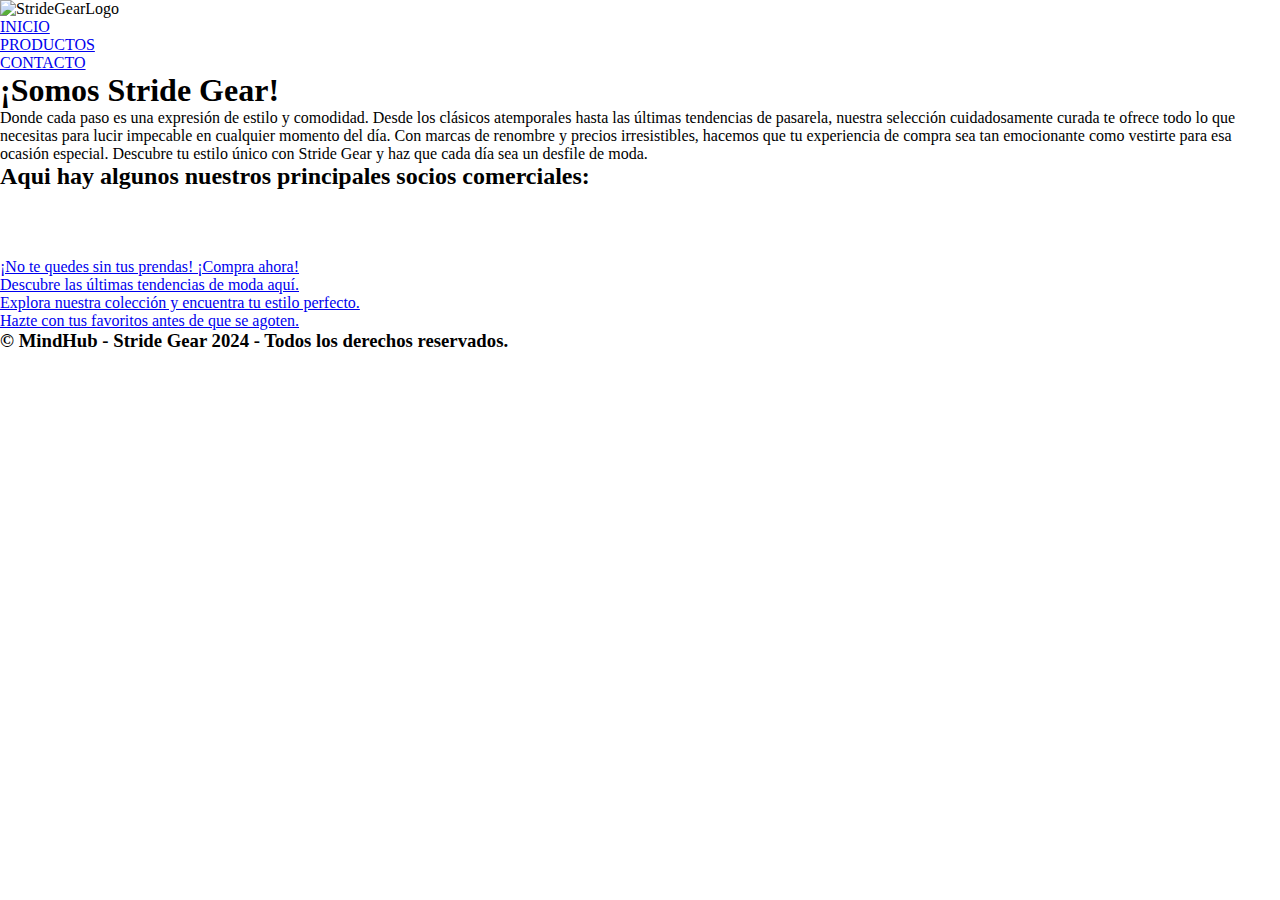
==== index.html @ 209c518f "carrusel CTA actualizado a 2 segs, se agrego carrusel con las marcas, un menu hamburguesa para resol" ====
<!DOCTYPE html>
<html lang="en">
<head>
    <meta charset="UTF-8">
    <meta name="viewport" content="width=device-width, initial-scale=1.0">
    <script src="https://cdn.tailwindcss.com"></script>
    <link rel="stylesheet" href="./css/style.css">
    <link rel="shortcut icon" href="./assests/img/Logo-ico.ico" type="image/x-icon">
    <title>Stride Gear</title>
</head>
<body>
    <header class="h-[12vh]">
        <nav class="p-5 bg-blue-100 shadow md:flex md:items-center md:justify-between ">
            <div class="flex justify-between items-center">
                <span class="cursor-pointer">
                    <img class="h-20 inline" src="./assests/img/logoconfondo.png" alt="StrideGearLogo">
                    
                </span>
                <span class="text-4xl cursor-pointer mx-2 md:hidden block">
                    <ion-icon name="menu" onclick="Menu(this)"></ion-icon>
                </span>
            </div>
            <ul class="md:flex md:items-center z-[1] md:z-auto md:static absolute bg-transparent w-full left-0 md:w-auto md:py-0 py-4 md:pl-0 pl-2 md:opacity-100 opacity-0 top-[200px] transition-all ease-in-out duration-500">
                <li class="mx-4 my-6 md:my-0">
                    <a href="#" class="bg-blue-500 hover:bg-[#EE5B58] text-white font-bold py-2 px-4 rounded  duration-500">INICIO</a>
                </li>

                <li class="mx-4 my-6 md:my-0">
                    <a href="./productos.html" class="bg-blue-500 hover:bg-[#EE5B58] text-white font-bold py-2 px-4 rounded  duration-500">PRODUCTOS</a>
                </li>
                <li class="mx-4 my-6 md:my-0">
                    <a href="./contacto.html" class="bg-blue-500 hover:bg-[#EE5B58] text-white font-bold py-2 px-4 rounded duration-500">CONTACTO</a>
                </li>
            </ul>
        </nav>
        
    </header>
    <main class="bg-orange-100 w-full h-[auto] flex flex-col items-center">
        <div class="flex flex-col w-[75%] justify-center items-center">
            <h1 class="text-center text-5xl mt-10 font-black text-blue-500">¡Somos Stride Gear!</h1>
            <p class="text-center text-xl mt-5 max-w[20rem] font-bold">Donde cada paso es una expresión de estilo y comodidad. Desde los clásicos atemporales hasta las últimas tendencias de pasarela, nuestra selección cuidadosamente curada te ofrece todo lo que necesitas para lucir impecable en cualquier momento del día. Con marcas de renombre y precios irresistibles, hacemos que tu experiencia de compra sea tan emocionante como vestirte para esa ocasión especial. Descubre tu estilo único con Stride Gear y haz que cada día sea un desfile de moda.</p>
        </div>
        <div class="flex flex-col mt-5 justify-center">
            <h2 class="text-center text-red-500 text-2xl font-bold pt-14">Aqui hay algunos nuestros principales socios comerciales:</h2>
            <div class="slider-frame">
                <ul class="h-1/4">
                    <li><img src="https://static.vecteezy.com/system/resources/previews/010/994/325/original/adidas-logo-white-symbol-clothes-design-icon-abstract-football-illustration-with-black-background-free-vector.jpg" alt=""></li>
                    <li><img src="https://4.bp.blogspot.com/-BGYw9I05BVk/TiRdC7c0NzI/AAAAAAAAAiQ/1ebLElEEGCc/s1600/Nike_logo.jpg" alt=""></li>
                    <li><img src="https://www.nicepng.com/png/full/76-763451_reebok-logo-black-and-white-imagenes-del-logo.png" alt=""></li>
                    <li><img src="https://logosmarcas.net/wp-content/uploads/2020/04/Under-Armour-S%C3%ADmbolo.jpg" alt=""></li>
                </ul>
            </div>
        </div>
        <div class="flex justify-center mt-10 mb-3">
            <a href="/productos.html" class="bg-blue-500 hover:bg-[#EE5B58] text-white font-bold py-2 px-4 rounded duration-500">
                <span class="mr-2">
                    <ion-icon name="arrow-forward-circle"></ion-icon>
                </span>
                ¡No te quedes sin tus prendas! ¡Compra ahora!
            </a>
        </div>
    </main>
    <div class="carousel relative overflow-hidden justify-around flex bg-white">
        <div class="carousel-inner flex flex-row">
            <div class="carousel-item">
                <a href="/productos.html" class="text-[#99C2EC] font-semibold underline hover:text-[#EE5B58]">Descubre las últimas tendencias de moda aquí.</a>
            </div>
            <div class="carousel-item">
                <a href="/productos.html" class="text-[#99C2EC] font-semibold underline hover:text-[#EE5B58]">Explora nuestra colección y encuentra tu estilo perfecto.</a>
            </div>
            <div class="carousel-item">
                <a href="/productos.html" class="text-[#99C2EC] font-semibold underline hover:text-[#EE5B58]">Hazte con tus favoritos antes de que se agoten.</a>
            </div>
        </div>
    </div>
    <footer class="bg-[#99C2EC] h-1/4 p-4 text-center">
        <h3 class="font-bold text-[#EE5B58]">
            &copy; MindHub - Stride Gear 2024 - Todos los derechos reservados.
        </h3>
    </footer>
    <script src="./js/index.js"></script>
    <script type="module" src="https://unpkg.com/ionicons@7.1.0/dist/ionicons/ionicons.esm.js"></script>
</body>
</html>
---- css/style.css ----
* {
  margin: 0;
  padding: 0;
  font-family: lato;
}

.slider-frame {
  width: 600px; /* Ancho por defecto */
  height: auto;
  margin: 50px auto 0;
  overflow: hidden;
  display: block;
}

@media screen and (max-width: 600px) {
  .slider-frame {
      width: 70%; /* Ancho más pequeño para resoluciones menores a 521px */
  }
}

.slider-frame ul {
display: flex;
padding: 0;
width: 400%;

animation: slide 20s infinite alternate ease-in-out;
}

.slider-frame li {
width: 100%;
list-style: none;
}

.slider-frame img {
width: 100%;
}

@keyframes slide {
0% {margin-left: 0;}
20% {margin-left: 0;}

25% {margin-left: -100%;}
45% {margin-left: -100%;}

50% {margin-left: -200%;}
70% {margin-left: -200%;}

75% {margin-left: -300%;}
100% {margin-left: -300%;}
}
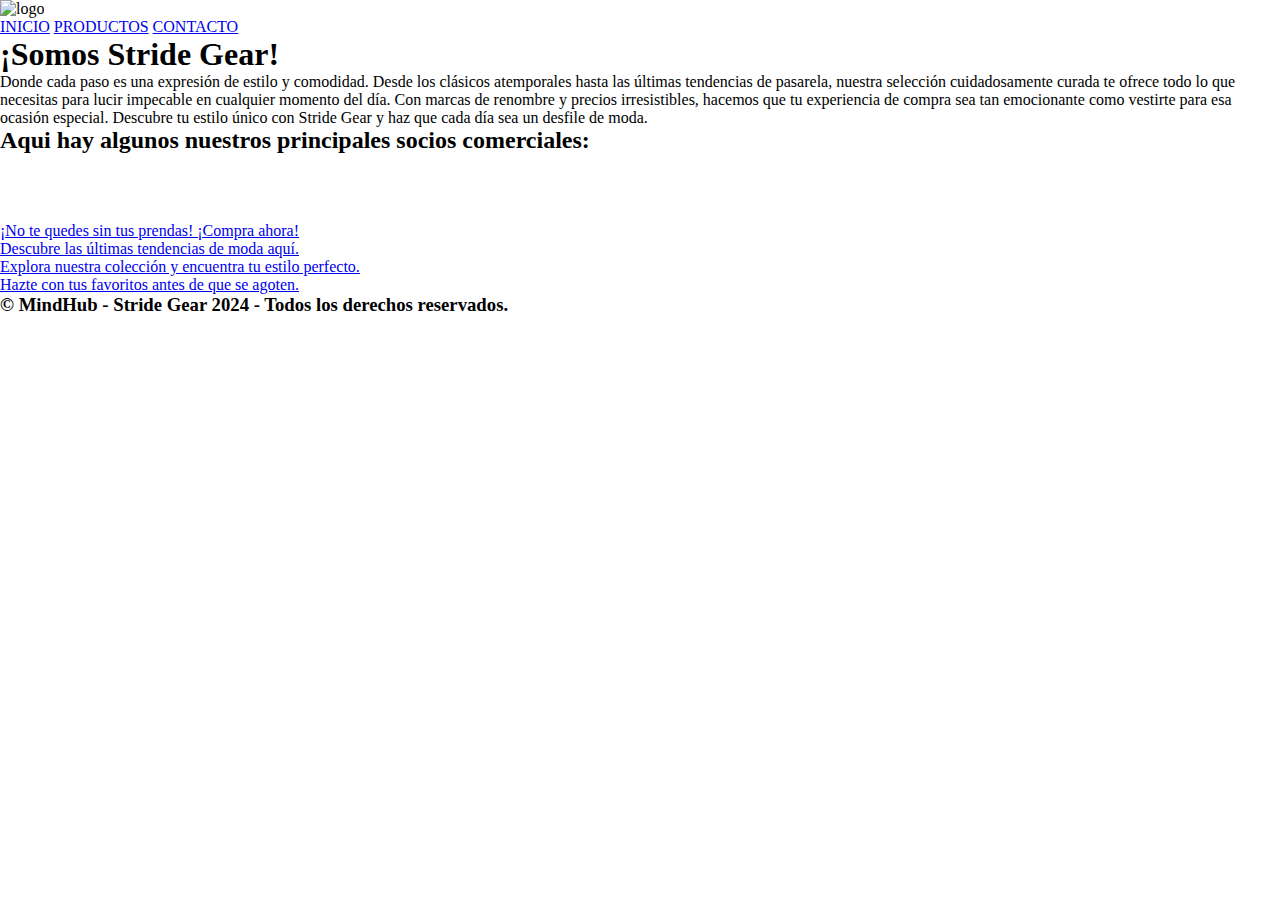
==== commit 419c325d: "commit luego de los tiempos de vietnam" ====
--- a/index.html
+++ b/index.html
@@ -9,31 +9,16 @@
     <title>Stride Gear</title>
 </head>
 <body>
-    <header class="h-[12vh]">
-        <nav class="p-5 bg-blue-100 shadow md:flex md:items-center md:justify-between ">
-            <div class="flex justify-between items-center">
-                <span class="cursor-pointer">
-                    <img class="h-20 inline" src="./assests/img/logoconfondo.png" alt="StrideGearLogo">
-                    
-                </span>
-                <span class="text-4xl cursor-pointer mx-2 md:hidden block">
-                    <ion-icon name="menu" onclick="Menu(this)"></ion-icon>
-                </span>
-            </div>
-            <ul class="md:flex md:items-center z-[1] md:z-auto md:static absolute bg-transparent w-full left-0 md:w-auto md:py-0 py-4 md:pl-0 pl-2 md:opacity-100 opacity-0 top-[200px] transition-all ease-in-out duration-500">
-                <li class="mx-4 my-6 md:my-0">
-                    <a href="#" class="bg-blue-500 hover:bg-[#EE5B58] text-white font-bold py-2 px-4 rounded  duration-500">INICIO</a>
-                </li>
-
-                <li class="mx-4 my-6 md:my-0">
-                    <a href="./productos.html" class="bg-blue-500 hover:bg-[#EE5B58] text-white font-bold py-2 px-4 rounded  duration-500">PRODUCTOS</a>
-                </li>
-                <li class="mx-4 my-6 md:my-0">
-                    <a href="./contacto.html" class="bg-blue-500 hover:bg-[#EE5B58] text-white font-bold py-2 px-4 rounded duration-500">CONTACTO</a>
-                </li>
-            </ul>
-        </nav>
-        
+    <header class="flex flex-col w-full items-center justify-center md:flex-wrap ">
+        <section class="bg-[#99C2EC] flex flex-col justify-between items-center w-full md:flex-row">
+            <img class="h-[125px] w-[125px] lg:h-[150px] lg:w-[150px]" src="./assests/img/logoconfondo.png" alt="logo">
+            <!-- <h1>Stride Gear</h1> -->
+            <nav class="flex mb-2 md:mr-8 gap-8">
+                <a class="bg-blue-900 hover:bg-[#EE5B58] text-white font-bold py-2 px-4 rounded" href="#">INICIO</a>
+                <a class="bg-blue-500 hover:bg-[#EE5B58] text-white font-bold py-2 px-4 rounded" href="./productos.html">PRODUCTOS</a>
+                <a class="bg-blue-500 hover:bg-[#EE5B58] text-white font-bold py-2 px-4 rounded" href="./contacto.html">CONTACTO</a>
+            </nav>
+        </section>
     </header>
     <main class="bg-orange-100 w-full h-[auto] flex flex-col items-center">
         <div class="flex flex-col w-[75%] justify-center items-center">
